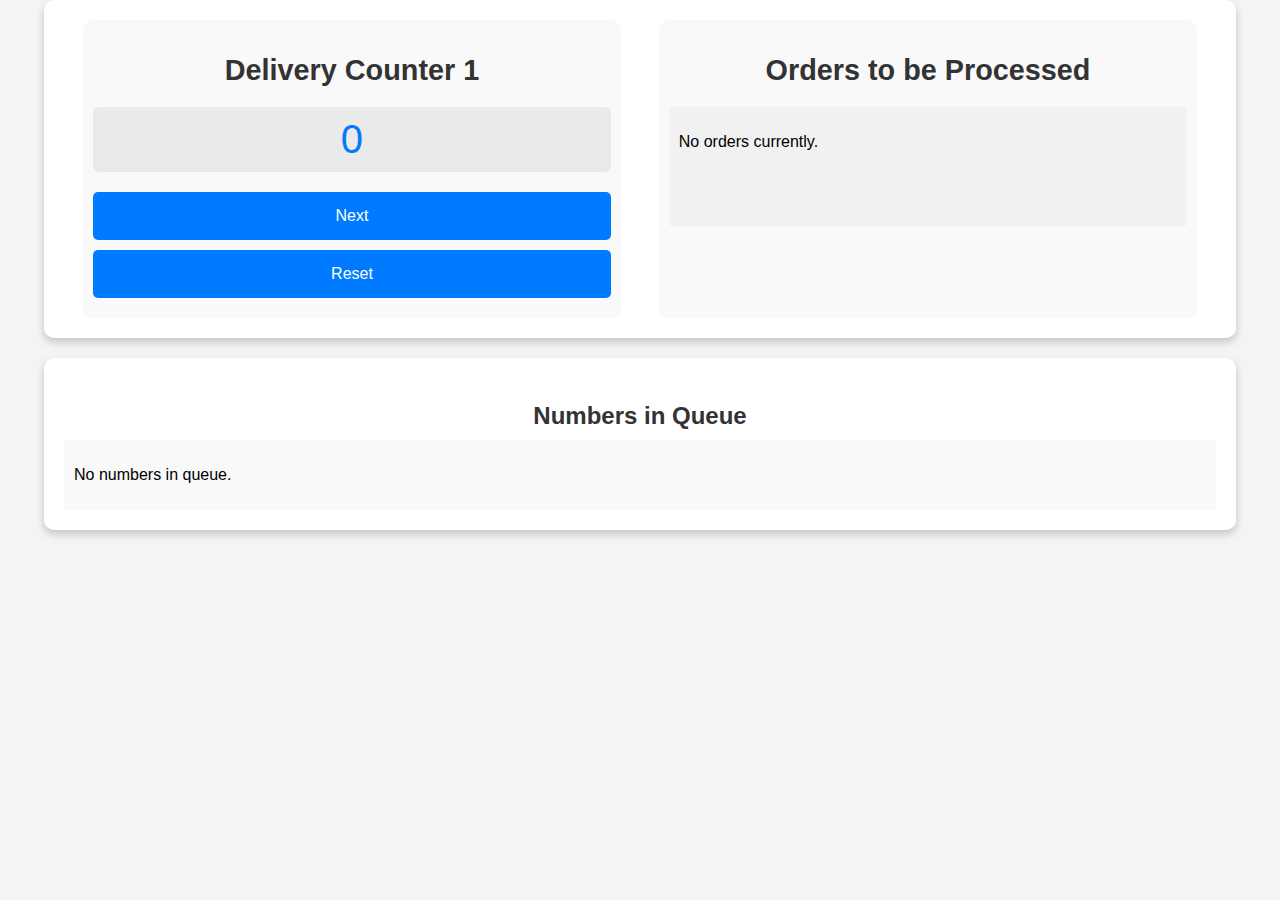
==== HTML/admin-delivery1.html @ ba5196dc "Revise Queuing System" ====
<!DOCTYPE html>
<html lang="en">
<head>
    <meta charset="UTF-8">
    <meta name="viewport" content="width=device-width, initial-scale=1.0">
    <title>Admin - Delivery Counter 1</title>
    <link rel="stylesheet" href="../CSS/admin-delivery.css">
</head>
<body>

<div class="container">
    <div class="column">
        <h2>Delivery Counter 1</h2>
        <div class="number-display" id="counter1-number">0</div>
        <button class="button" onclick="nextNumber()">Next</button>
        <button class="button" onclick="resetNumber()">Reset</button>
    </div>
    
    <div class="column">
        <h2>Orders to be Processed</h2>
        <div class="order-list" id="counter1-orders">
            <p>No orders currently.</p>
        </div>
    </div>
</div>

<div class="queue">
    <h3>Numbers in Queue</h3>
    <div id="queue-list">
        <!-- This will be dynamically populated -->
    </div>
</div>

<script>
    function nextNumber() {
        let queue = JSON.parse(localStorage.getItem('deliveryQueue')) || [];

        if (queue.length > 0) {
            const nextNumber = queue.shift(); // Get the next number from the queue
            document.getElementById('counter1-number').textContent = nextNumber;

            localStorage.setItem('deliveryQueue', JSON.stringify(queue)); // Update the queue in localStorage
            localStorage.setItem('counter1ServingDelivery', nextNumber); // Update the number being served
            localStorage.setItem('deliveryQueueUpdated', Date.now());  // Notify other tabs/pages
            addOrderToProcess(nextNumber);
            updateQueueDisplay(queue);
        } else {
            alert("No more numbers in the queue.");
        }
    }

    function resetNumber() {
        document.getElementById('counter1-number').textContent = '0';
        document.getElementById('counter1-orders').innerHTML = '<p>No orders currently.</p>';
        localStorage.setItem('counter1ServingDelivery', '0'); // Reset the number in localStorage
        localStorage.setItem('deliveryQueueUpdated', Date.now());  // Notify other tabs/pages
    }

    function addOrderToProcess(number) {
        const ordersElement = document.getElementById('counter1-orders');
        const newOrder = document.createElement('div');
        newOrder.className = 'order-item';
        newOrder.innerHTML = `
            <span>Order ${number}</span>
            <button onclick="requestReady('${number}', this)">Request Ready</button>
            <button onclick="requestComplete('${number}', this)" disabled>Request Complete</button>
        `;
        ordersElement.appendChild(newOrder);
    }

    function requestReady(number, button) {
        button.disabled = true;
        button.nextElementSibling.disabled = false; // Enable "Request Complete" button

        let claimingQueue = JSON.parse(localStorage.getItem('claimingQueueDelivery')) || [];
        claimingQueue.push(number);
        localStorage.setItem('claimingQueueDelivery', JSON.stringify(claimingQueue)); // Update claiming queue
        localStorage.setItem('claimingUpdatedDelivery', Date.now());  // Notify other tabs/pages

        alert("Request is ready for Order " + number);
    }

    function requestComplete(number, button) {
        button.parentElement.remove();

        let claimingQueue = JSON.parse(localStorage.getItem('claimingQueueDelivery')) || [];
        claimingQueue = claimingQueue.filter(n => n !== number);
        localStorage.setItem('claimingQueueDelivery', JSON.stringify(claimingQueue)); // Update claiming queue
        localStorage.setItem('claimingUpdatedDelivery', Date.now());  // Notify other tabs/pages

        alert("Request is complete for Order " + number);
    }

    function updateQueueDisplay(queue) {
        const queueList = document.getElementById('queue-list');
        queueList.innerHTML = '';

        if (queue.length === 0) {
            queueList.innerHTML = '<p>No numbers in queue.</p>';
        } else {
            queue.forEach(function(number) {
                const queueItem = document.createElement('p');
                queueItem.textContent = number;
                queueList.appendChild(queueItem);
            });
        }
    }

    function loadQueue() {
        let queue = JSON.parse(localStorage.getItem('deliveryQueue')) || [];
        updateQueueDisplay(queue);
    }

    window.onload = loadQueue;

    window.addEventListener('storage', function(event) {
        if (event.key === 'deliveryQueueUpdated') {
            loadQueue();
        }
    });
</script>

</body>
</html>
---- CSS/admin-delivery.css ----
body {
    font-family: Arial, sans-serif;
    background-color: #f4f4f4;
    display: flex;
    flex-direction: column;
    align-items: center;
    height: 100vh;
    margin: 0;
}

.container {
    display: flex;
    justify-content: space-around;
    width: 90%;
    box-shadow: 0 4px 8px rgba(0, 0, 0, 0.2);
    background-color: #fff;
    padding: 20px;
    border-radius: 10px;
    margin-bottom: 20px;
}

.column {
    width: 45%;
    padding: 10px;
    border-radius: 10px;
    background-color: #f9f9f9;
}

h2 {
    text-align: center;
    margin-bottom: 20px;
    font-size: 1.8em;
    color: #333;
}

.number-display {
    font-size: 2.5em;
    text-align: center;
    margin-bottom: 20px;
    color: #007bff;
    padding: 10px;
    background-color: #eaeaea;
    border-radius: 5px;
}

.button {
    display: inline-block;
    padding: 15px 25px;
    margin: 10px 0;
    font-size: 1em;
    color: #fff;
    background-color: #007bff;
    border: none;
    border-radius: 5px;
    cursor: pointer;
    transition: background-color 0.3s ease;
    display: block;
    width: 100%;
    text-align: center;
}

.button:hover {
    background-color: #0056b3;
}

.button:active {
    transform: scale(0.98);
}

.order-list {
    min-height: 100px;
    background-color: #f1f1f1;
    padding: 10px;
    border-radius: 5px;
    overflow-y: auto;
}

.order-item {
    display: flex;
    align-items: center;
    justify-content: space-between;
    margin-bottom: 10px;
    padding: 10px;
    background-color: #ffffff;
    border: 1px solid #dddddd;
    border-radius: 5px;
    box-shadow: 0 2px 4px rgba(0, 0, 0, 0.1);
}

.order-item span {
    flex-grow: 1;
    font-size: 1.2em;
    color: #333;
}

.order-item button {
    margin-left: 10px;
    padding: 8px 16px;
    font-size: 1em;
    color: #ffffff;
    background-color: #28a745;
    border: none;
    border-radius: 5px;
    cursor: pointer;
    transition: background-color 0.3s ease;
}

.order-item button:disabled {
    background-color: #cccccc;
    cursor: not-allowed;
}

.order-item button:hover:not(:disabled) {
    background-color: #218838;
}

.queue {
    width: 90%;
    background-color: #fff;
    padding: 20px;
    border-radius: 10px;
    box-shadow: 0 4px 8px rgba(0, 0, 0, 0.2);
}

.queue h3 {
    text-align: center;
    margin-bottom: 10px;
    font-size: 1.5em;
    color: #333;
}

#queue-list {
    background-color: #f9f9f9;
    padding: 10px;
    border-radius: 5px;
}
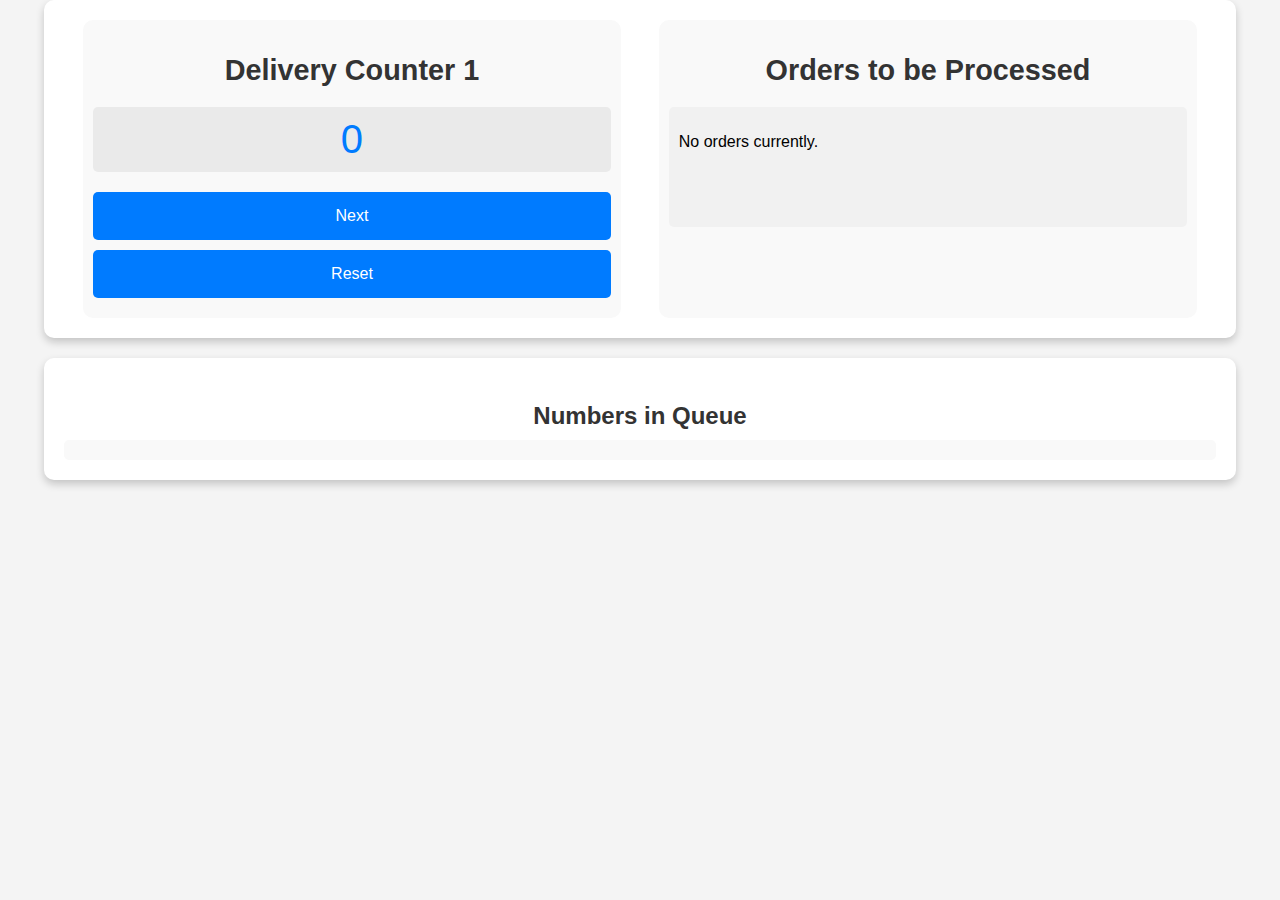
==== commit 46068a34: "File Separation" ====
--- a/HTML/admin-delivery1.html
+++ b/HTML/admin-delivery1.html
@@ -31,94 +31,7 @@
     </div>
 </div>
 
-<script>
-    function nextNumber() {
-        let queue = JSON.parse(localStorage.getItem('deliveryQueue')) || [];
-
-        if (queue.length > 0) {
-            const nextNumber = queue.shift(); // Get the next number from the queue
-            document.getElementById('counter1-number').textContent = nextNumber;
-
-            localStorage.setItem('deliveryQueue', JSON.stringify(queue)); // Update the queue in localStorage
-            localStorage.setItem('counter1ServingDelivery', nextNumber); // Update the number being served
-            localStorage.setItem('deliveryQueueUpdated', Date.now());  // Notify other tabs/pages
-            addOrderToProcess(nextNumber);
-            updateQueueDisplay(queue);
-        } else {
-            alert("No more numbers in the queue.");
-        }
-    }
-
-    function resetNumber() {
-        document.getElementById('counter1-number').textContent = '0';
-        document.getElementById('counter1-orders').innerHTML = '<p>No orders currently.</p>';
-        localStorage.setItem('counter1ServingDelivery', '0'); // Reset the number in localStorage
-        localStorage.setItem('deliveryQueueUpdated', Date.now());  // Notify other tabs/pages
-    }
-
-    function addOrderToProcess(number) {
-        const ordersElement = document.getElementById('counter1-orders');
-        const newOrder = document.createElement('div');
-        newOrder.className = 'order-item';
-        newOrder.innerHTML = `
-            <span>Order ${number}</span>
-            <button onclick="requestReady('${number}', this)">Request Ready</button>
-            <button onclick="requestComplete('${number}', this)" disabled>Request Complete</button>
-        `;
-        ordersElement.appendChild(newOrder);
-    }
-
-    function requestReady(number, button) {
-        button.disabled = true;
-        button.nextElementSibling.disabled = false; // Enable "Request Complete" button
-
-        let claimingQueue = JSON.parse(localStorage.getItem('claimingQueueDelivery')) || [];
-        claimingQueue.push(number);
-        localStorage.setItem('claimingQueueDelivery', JSON.stringify(claimingQueue)); // Update claiming queue
-        localStorage.setItem('claimingUpdatedDelivery', Date.now());  // Notify other tabs/pages
-
-        alert("Request is ready for Order " + number);
-    }
-
-    function requestComplete(number, button) {
-        button.parentElement.remove();
-
-        let claimingQueue = JSON.parse(localStorage.getItem('claimingQueueDelivery')) || [];
-        claimingQueue = claimingQueue.filter(n => n !== number);
-        localStorage.setItem('claimingQueueDelivery', JSON.stringify(claimingQueue)); // Update claiming queue
-        localStorage.setItem('claimingUpdatedDelivery', Date.now());  // Notify other tabs/pages
-
-        alert("Request is complete for Order " + number);
-    }
-
-    function updateQueueDisplay(queue) {
-        const queueList = document.getElementById('queue-list');
-        queueList.innerHTML = '';
-
-        if (queue.length === 0) {
-            queueList.innerHTML = '<p>No numbers in queue.</p>';
-        } else {
-            queue.forEach(function(number) {
-                const queueItem = document.createElement('p');
-                queueItem.textContent = number;
-                queueList.appendChild(queueItem);
-            });
-        }
-    }
-
-    function loadQueue() {
-        let queue = JSON.parse(localStorage.getItem('deliveryQueue')) || [];
-        updateQueueDisplay(queue);
-    }
-
-    window.onload = loadQueue;
-
-    window.addEventListener('storage', function(event) {
-        if (event.key === 'deliveryQueueUpdated') {
-            loadQueue();
-        }
-    });
-</script>
+<script src="../Javascript/delivery1.js"></script>
 
 </body>
 </html>
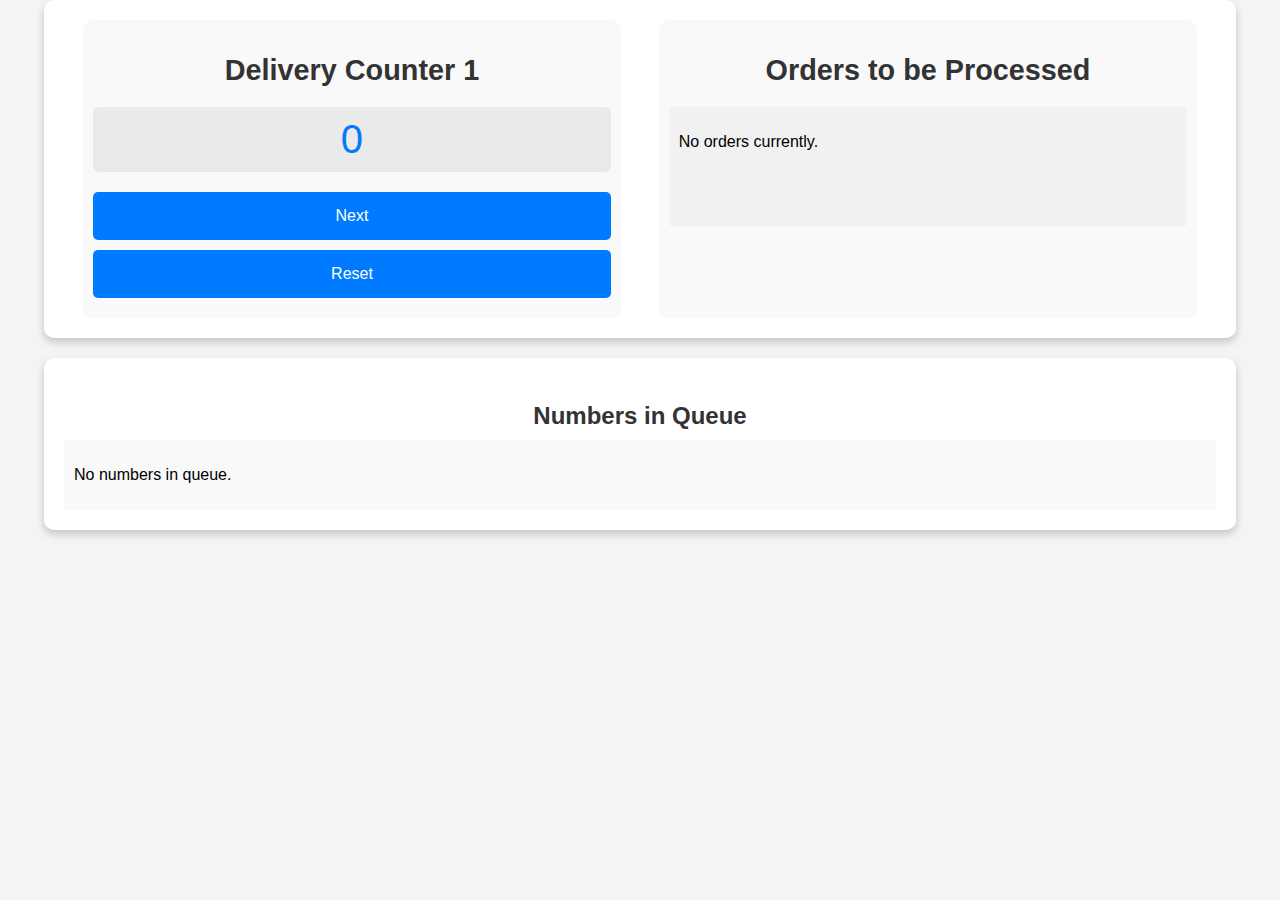
==== commit 05a44e8b: "Finalizing the Queue (need styles)" ====
--- a/HTML/admin-delivery1.html
+++ b/HTML/admin-delivery1.html
@@ -13,7 +13,7 @@
         <h2>Delivery Counter 1</h2>
         <div class="number-display" id="counter1-number">0</div>
         <button class="button" onclick="nextNumber()">Next</button>
-        <button class="button" onclick="resetNumber()">Reset</button>
+        <button class="button" id="resetButton" onclick="resetNumber()" disabled>Reset</button>
     </div>
     
     <div class="column">
